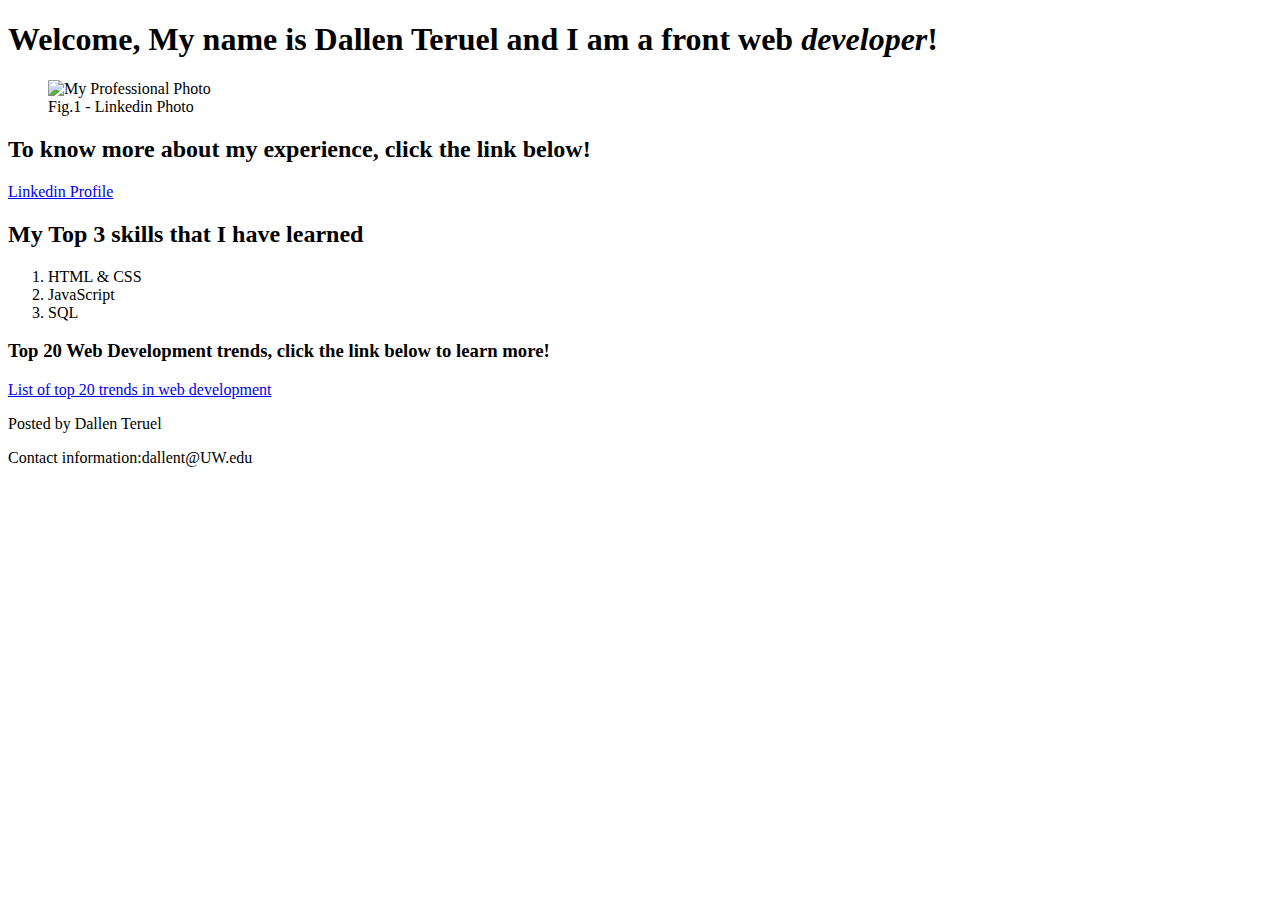
==== index.html @ 08697364 "updated HTML" ====
<!DOCTYPE html>
<html lang= "en">
  <head>
    <meta charset="utf-8">
    <title>My index.html</title>
    <link rel="stylesheet" type ="text/css" href=stylesheet.css>
  </head>
  <body>

<header>
   <h1>Welcome, My name is Dallen Teruel and I am a front web <em>developer</em>!</h1>
</header>

<figure>
  <img src="images/professional-picture.jpg" alt="My Professional Photo" height="200" width="250">
  <figcaption>Fig.1 - Linkedin Photo</figcaption>
</figure>

<section>
   <h2 class="professional-profile">To know more about my experience, click the link below!</h2>
   <a href="https://www.linkedin.com/in/dallen-t-329b6a123">Linkedin Profile</a>


<header>
  <h2 id="lead-paragraph">My Top 3 skills that I have learned</h2>
</header>

<ol>
  <li class="Top">HTML & CSS</li>
  <li class="Middle">JavaScript</li>
  <li class="Bottom">SQL</li>
</ol>

</section>


<article>
  <h3 class="article">Top 20 Web Development trends, click the link below to learn more!</h3>
    <a href="https://www.solwininfotech.com/blog/website-design/web-development-trends/">List of top 20 trends in web development</a>
</article>


  <footer>
   <p class="signature">Posted by Dallen Teruel</p>
   <p class="Contact-information">Contact information:dallent@UW.edu</p>
  </footer>

</body>
</html>
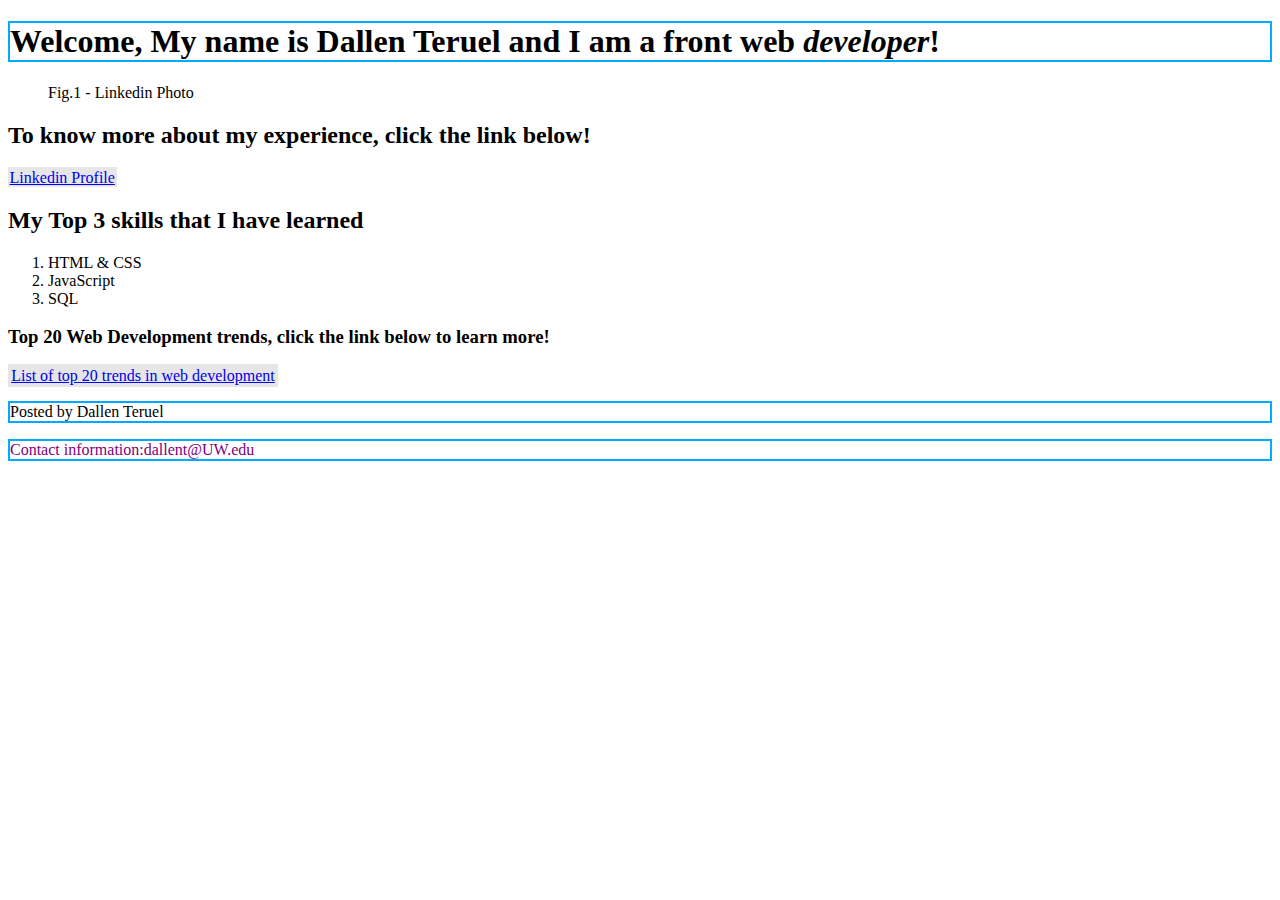
==== commit 0e2772f1: "Updated HTML" ====
--- a/index.html
+++ b/index.html
@@ -11,8 +11,8 @@
    <h1>Welcome, My name is Dallen Teruel and I am a front web <em>developer</em>!</h1>
 </header>
 
-<figure>
-  <img src="images/professional-picture.jpg" alt="My Professional Photo" height="200" width="250">
+<figure
+  <img src="professional-picture.jpg" alt="My Professional Photo" height="200" width="250">
   <figcaption>Fig.1 - Linkedin Photo</figcaption>
 </figure>
 
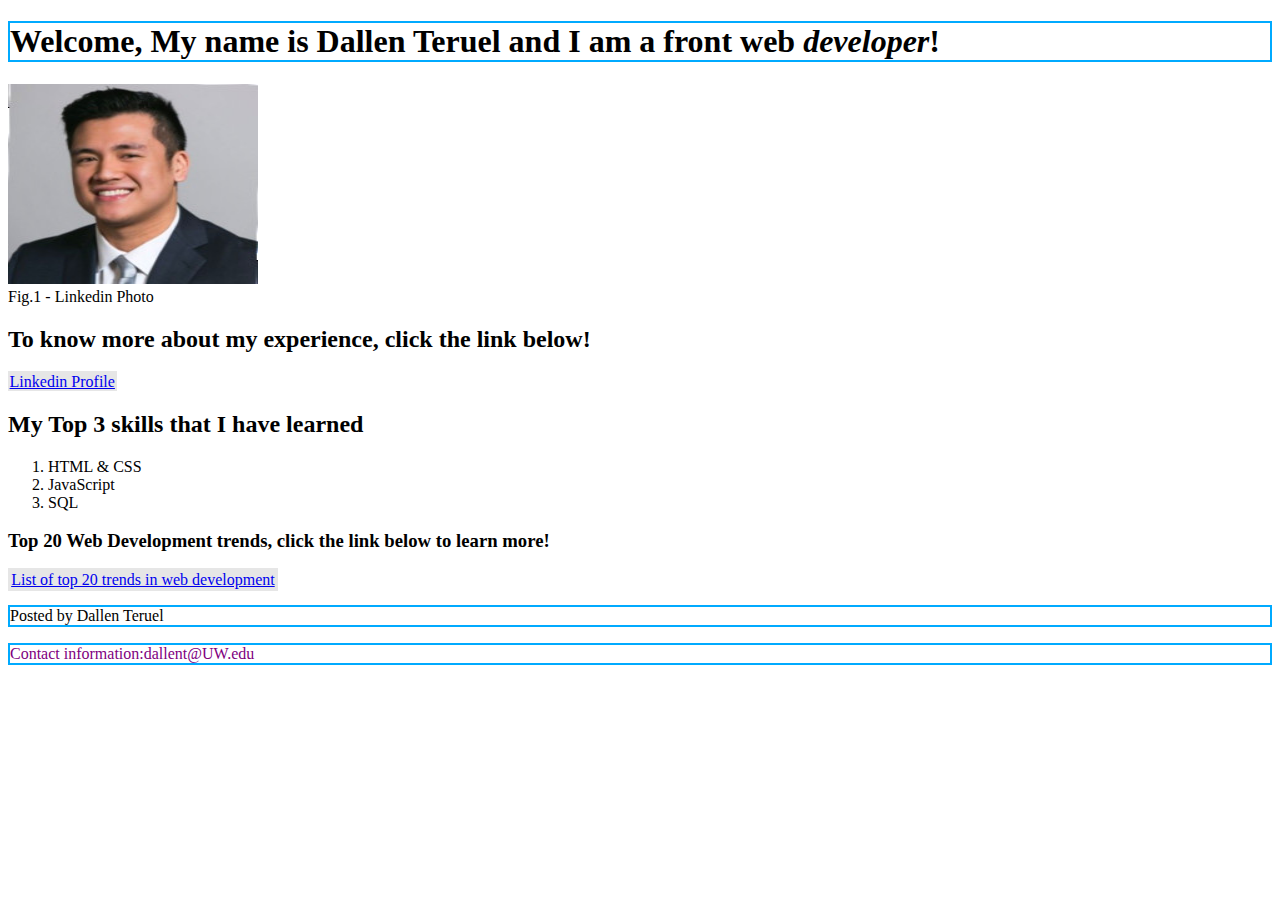
==== commit e3a3b644: "Update index.html" ====
--- a/index.html
+++ b/index.html
@@ -11,10 +11,9 @@
    <h1>Welcome, My name is Dallen Teruel and I am a front web <em>developer</em>!</h1>
 </header>
 
-<figure
   <img src="professional-picture.jpg" alt="My Professional Photo" height="200" width="250">
   <figcaption>Fig.1 - Linkedin Photo</figcaption>
-</figure>
+
 
 <section>
    <h2 class="professional-profile">To know more about my experience, click the link below!</h2>
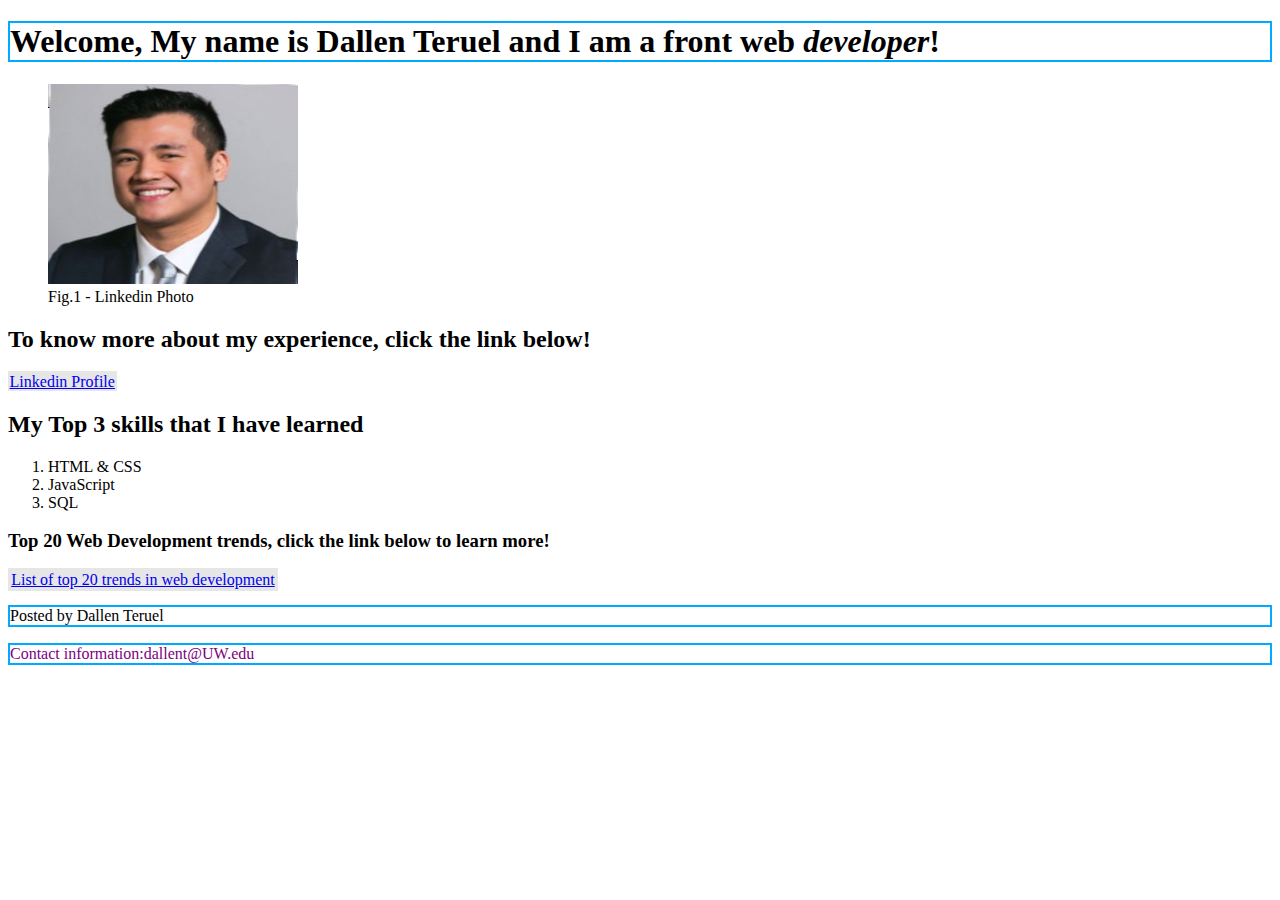
==== commit e9d86129: "Update index.html" ====
--- a/index.html
+++ b/index.html
@@ -11,9 +11,10 @@
    <h1>Welcome, My name is Dallen Teruel and I am a front web <em>developer</em>!</h1>
 </header>
 
-  <img src="professional-picture.jpg" alt="My Professional Photo" height="200" width="250">
+<figure>
+  <img src="images/professional-picture.jpg" alt="My Professional Photo" height="200" width="250">
   <figcaption>Fig.1 - Linkedin Photo</figcaption>
-
+</figure>
 
 <section>
    <h2 class="professional-profile">To know more about my experience, click the link below!</h2>
